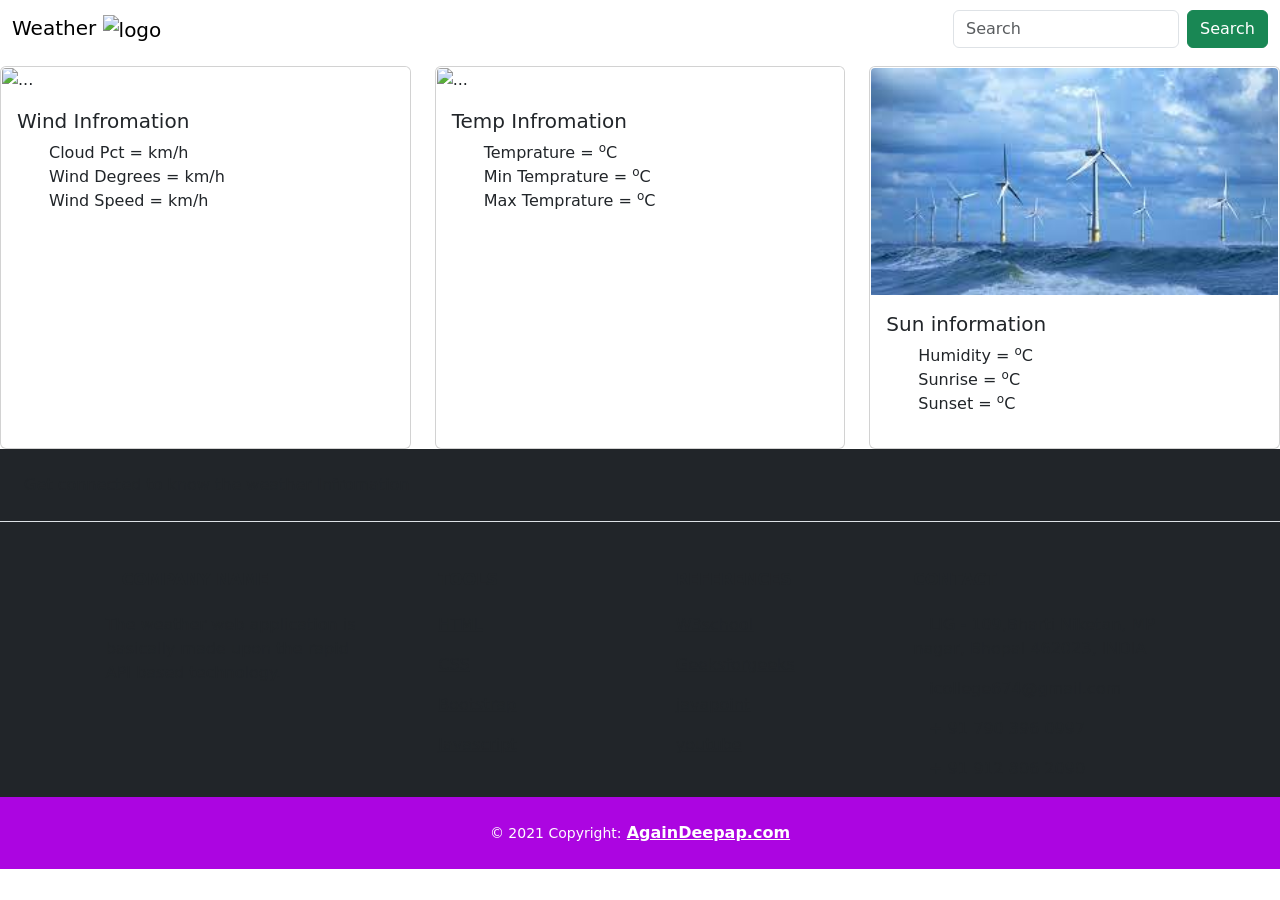
==== weather/index.html @ 9faeef6a "first time check this..." ====
<!doctype html>
<html lang="en">

<head>
  <meta charset="utf-8">
  <meta name="viewport" content="width=device-width, initial-scale=1">
  <title>Bootstrap demo</title>
  <link href="https://cdn.jsdelivr.net/npm/bootstrap@5.2.3/dist/css/bootstrap.min.css" rel="stylesheet"
    integrity="sha384-rbsA2VBKQhggwzxH7pPCaAqO46MgnOM80zW1RWuH61DGLwZJEdK2Kadq2F9CUG65" crossorigin="anonymous">
    <link rel="stylesheet" href="/css/index.css">
</head>

<body>

  <nav class="navbar navbar-expand-lg " id="nao">
    <div class="container-fluid">
      <a class="navbar-brand" href="https://github.com/againdeepak/weatherwebapp">
        <div id="we">Weather <img  id ="img2" src="/css/github.png" alt="logo" > </div>
      </a>
      <button class="navbar-toggler" type="button" data-bs-toggle="collapse" data-bs-target="#navbarSupportedContent"
        aria-controls="navbarSupportedContent" aria-expanded="false" aria-label="Toggle \">
        <span class="navbar-toggler-icon"></span>
      </button>
      <div class="collapse navbar-collapse" id="navbarSupportedContent">
        <ul class="navbar-nav me-auto mb-2 mb-lg-0">
          <li class="nav-item">
            <a class="nav-link active" aria-current="page" href="#" style="color:white;font-family: 'Times New Roman', Times, serif;">Home</a>
          </li>
          <li class="nav-item">
            <a class="nav-link" href="https://github.com/againdeepak/weatherwebapp" style="color:white;font-family: 'Times New Roman', Times, serif;">Github </a>
          </li>
          <!-- <li class="nav-item dropdown">
            <a class="nav-link dropdown-toggle" href="#" role="button" data-bs-toggle="dropdown" aria-expanded="false">
              Dropdown
            </a>
            <ul class="dropdown-menu">
              <li><a class="dropdown-item" href="#">Action</a></li>
              <li><a class="dropdown-item" href="#">Another action</a></li>
              <li>
                <hr class="dropdown-divider">
              </li>
              <li><a class="dropdown-item" href="#">Something else here</a></li>
            </ul>
          </li> -->
          <li class="nav-item white">
            <a style="color:white" class="nav-link disabled">Disabled</a>
          </li>
        </ul>
        <form class="d-flex" role="search">
          <input id="city" class="form-control me-2" type="search" placeholder="Search" aria-label="Search">
          <button class="btn  btn btn-success" type="submit" id="submit">Search</button>
        </form>
      </div>
    </div>
  </nav>
  <h2 id="h2"> <span id="cityName"></span>
  </h2>
  <div id="carr" class="row row-cols-1 row-cols-md-3 g-4">
    <div class="col">
      <div class="card h-100">
        <img style="border:1px solid white;"
          src="https://cdn.pixabay.com/photo/2018/04/17/23/10/nature-3329096__340.jpg" class="card-img-top" alt="...">
        <div class="card-body" id="card4">
          <h5 class="card-title " id="cri">Wind Infromation</h5>
          <!-- <p class="card-text">This is a wider card with supporting text below as a natural lead-in to additional content. This content is a little bit longer.</p>
           -->
          <ul type="none">
            <li>Cloud Pct = <span id="cloud_pct"></span> km/h</li>
            <li>Wind Degrees = <span id="wind_degrees"></span> km/h</li>
            <li>Wind Speed = <span id="wind_speed"></span> km/h</li>
          </ul>
        </div>
        <!-- <div class="card-footer">
          <small class="text-muted">Last updated 3 mins ago</small>
        </div> -->
      </div>
    </div>
    <div class="col">
      <div class="card h-100">
        <img style="border:1px solid white;"
          src="https://free4kwallpapers.com/uploads/originals/2015/10/17/greate-scene-of-weather-wallpaper.jpg"
          class="card-img-top" alt="...">
        <div class="card-body" id="card4">
          <h5 class="card-title" id="cri">Temp Infromation</h5>
          <ul type="none">
            <li>Temprature = <span id="temp"></span><sup>o</sup>C</li>
            <li>Min Temprature = <span id="min_temp"></span><sup>o</sup>C</li>
            <li>Max Temprature = <span id="max_temp"></span><sup>o</sup>C</li>
          </ul>
          <!-- <p class="card-text">This card has supporting text below as a natural lead-in to additional content.</p> -->
        </div>
        <!-- <div class="card-footer">
          <small class="text-muted">Last updated 3 mins ago</small>
        </div> -->
      </div>
    </div>
    <div class="col">
      <div class="card h-100">
        <img style="border:1px solid white;"
          src="[data-uri]"
          class="card-img-top" alt="...">
        <div class="card-body" id="card4">
          <h5 class="card-title" id="cri">Sun information</h5>
          <ul type="none">
            <li>Humidity = <span id="humidity"></span><sup>o</sup>C</li>
            <li>Sunrise = <span id="sunrise"></span><sup>o</sup>C</li>
            <li>Sunset = <span id="sunset"></span><sup>o</sup>C</li>
          </ul>
          <!-- <p class="card-text">This is a wider card with supporting text below as a natural lead-in to additional -->
            <!-- content. This card has even longer content than the first to show that equal height action.</p> -->
        </div>
        <!-- <div class="card-footer">
          <small class="text-muted">Last updated 3 mins ago</small>
        </div> -->
      </div>
    </div>
  </div>
  <!-- Footer -->
  <footer class="text-center text-lg-start bg-dark text-muted">
    <!-- Section: Social media -->
    <section class="d-flex justify-content-center justify-content-lg-between p-4 border-bottom">
      <!-- Left -->
      <div class="me-5 d-none  d-lg-block">
        <span>Get connected to know the weather Infromation</span>
      </div>
      <!-- Left -->

      <!-- Right -->
      <div>
        <a href="" class="me-4 link-secondary">
          <i class="fab fa-facebook-f"></i>
        </a>
        <a href="" class="me-4 link-secondary">
          <i class="fab fa-twitter"></i>
        </a>
        <a href="" class="me-4 link-secondary">
          <i class="fab fa-google"></i>
        </a>
        <a href="" class="me-4 link-secondary">
          <i class="fab fa-instagram"></i>
        </a>
        <a href="" class="me-4 link-secondary">
          <i class="fab fa-linkedin"></i>
        </a>
        <a href="" class="me-4 link-secondary">
          <i class="fab fa-github"></i>
        </a>
      </div>
      <!-- Right -->
    </section>
    <!-- Section: Social media -->

    <!-- Section: Links  -->
    <section class="">
      <div class="container text-center text-md-start mt-5">
        <!-- Grid row -->
        <div class="row mt-3">
          <!-- Grid column -->
          <div class="col-md-3 col-lg-4 col-xl-3 mx-auto mb-4">
            <!-- Content -->
            <h6 class="text-uppercase fw-bold mb-4">
              <i class="fas fa-gem me-3 text-secondary"></i>Company name
            </h6>
            <p>
              The weather web application is basically made upon the rapid API based technology.
            </p>
          </div>
          <!-- Grid column -->

          <!-- Grid column -->
          <div class="col-md-2 col-lg-2 col-xl-2 mx-auto mb-4">
            <!-- Links -->
            <h6 class="text-uppercase fw-bold mb-4">
              Tools
            </h6>
            <p>
              <a href="#!" class="text-reset">HTML</a>
            </p>
            <p>
              <a href="#!" class="text-reset">CSS</a>
            </p>
            <p>
              <a href="#!" class="text-reset">Bootstrap</a>
            </p>
            <p>
              <a href="#!" class="text-reset">Javascript</a>
            </p>
          </div>
          <!-- Grid column -->

          <!-- Grid column -->
          <div class="col-md-3 col-lg-2 col-xl-2 mx-auto mb-4">
            <!-- Links -->
            <h6 class="text-uppercase fw-bold mb-4">
              References
            </h6>
            <p>
              <a href="#!" class="text-reset" style="color:ba">W3school</a>
            </p>
            <p>
              <a href="#!" class="text-reset">Geeksforgeeks</a>
            </p>
            <p>
              <a href="#!" class="text-reset">javapoint</a>
            </p>
            <p>
              <a href="#!" class="text-reset">youtube</a>
            </p>
          </div>
          <!-- Grid column -->

          <!-- Grid column -->
          <div class="col-md-4 col-lg-3 col-xl-3 mx-auto mb-md-0 mb-4">
            <!-- Links -->
            <h6 class="text-uppercase fw-bold mb-4">Contact</h6>
            <p><i class="fas fa-home me-3 text-secondary"></i>LIG - 109,Bharti Niketan, MP nagar, Bhopal 462023, INDIA
            </p>
            <p>
              <i class="fas fa-envelope me-3 text-secondary"></i>
              icollege674@gmail.com
            </p>
            <p><i class="fas fa-phone me-3 text-primary"></i> + 91 790 396 0997</p>
            <p><i class="fas fa-print me-3 text-secondary"></i> + 91 912 806 2090</p>
          </div>
          <!-- Grid column -->
        </div>
        <!-- Grid row -->
      </div>
    </section>
    <!-- Section: Links  -->

    <!-- Copyright -->
    <div class="text-center p-4" style="background-color: rgba(195, 0, 255, 0.859);">
      <small style="color:white">© 2021 Copyright:</small>
      <a class="text-denger fw-bold" href="https://www.instagram.com/again_deepak" style="color:white">AgainDeepap.com</a>
    </div>
    <!-- Copyright -->
  </footer>
  <!-- Footer -->
  <!-- Footer -->
  <!-- <p style="background-color:blue;text-align:center"><span id='cityName'></span>Temprature is <span id='temp'></span><sup> o</sup>C</p> -->
  <script src="https://cdn.jsdelivr.net/npm/bootstrap@5.2.3/dist/js/bootstrap.bundle.min.js"
    integrity="sha384-kenU1KFdBIe4zVF0s0G1M5b4hcpxyD9F7jL+jjXkk+Q2h455rYXK/7HAuoJl+0I4"
    crossorigin="anonymous"></script>
  <script src="/server/javascript.js"></script>
</body>

</html>
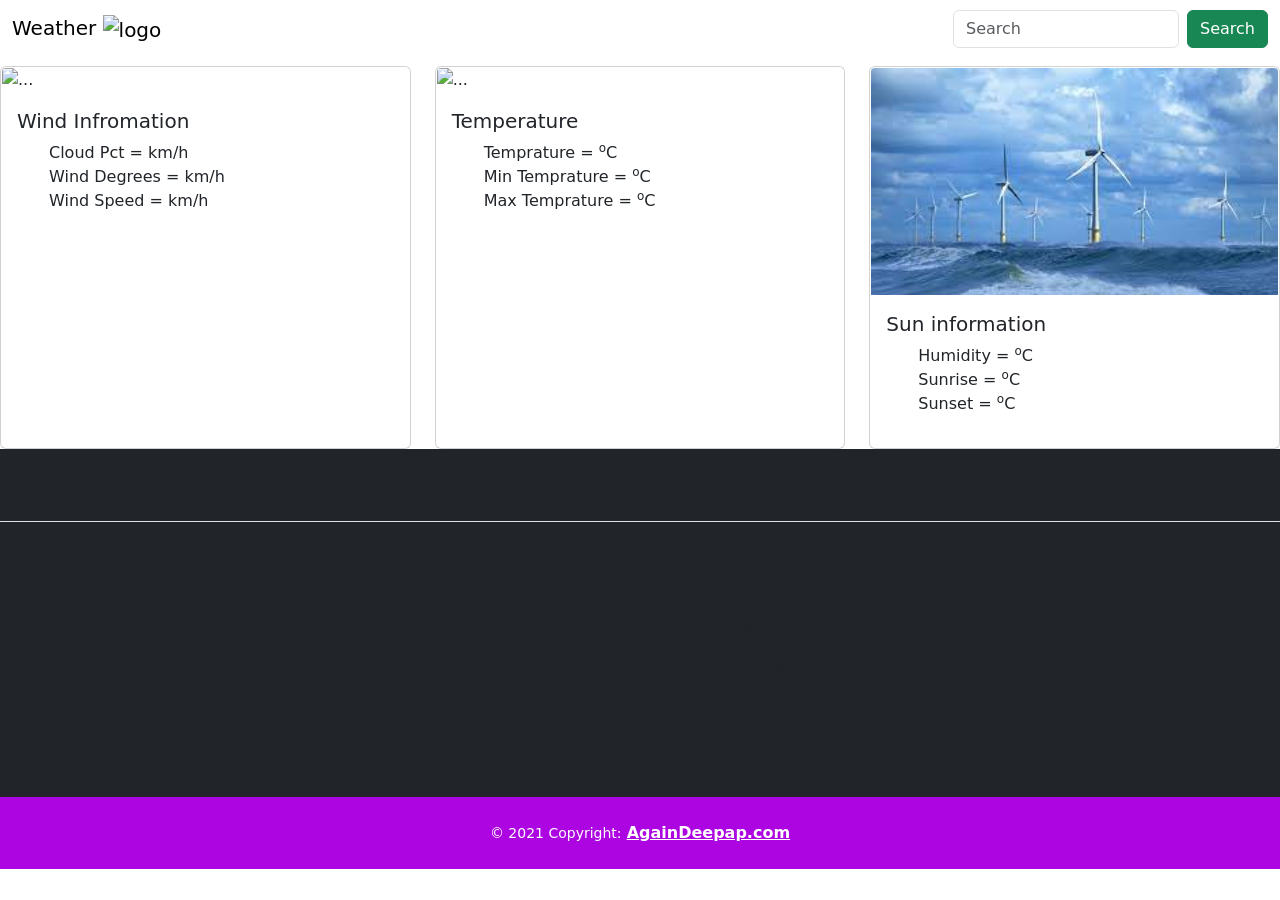
==== commit 9af41012: "two file changes" ====
--- a/weather/index.html
+++ b/weather/index.html
@@ -81,7 +81,7 @@
           src="https://free4kwallpapers.com/uploads/originals/2015/10/17/greate-scene-of-weather-wallpaper.jpg"
           class="card-img-top" alt="...">
         <div class="card-body" id="card4">
-          <h5 class="card-title" id="cri">Temp Infromation</h5>
+          <h5 class="card-title" id="cri">Temperature</h5>
           <ul type="none">
             <li>Temprature = <span id="temp"></span><sup>o</sup>C</li>
             <li>Min Temprature = <span id="min_temp"></span><sup>o</sup>C</li>
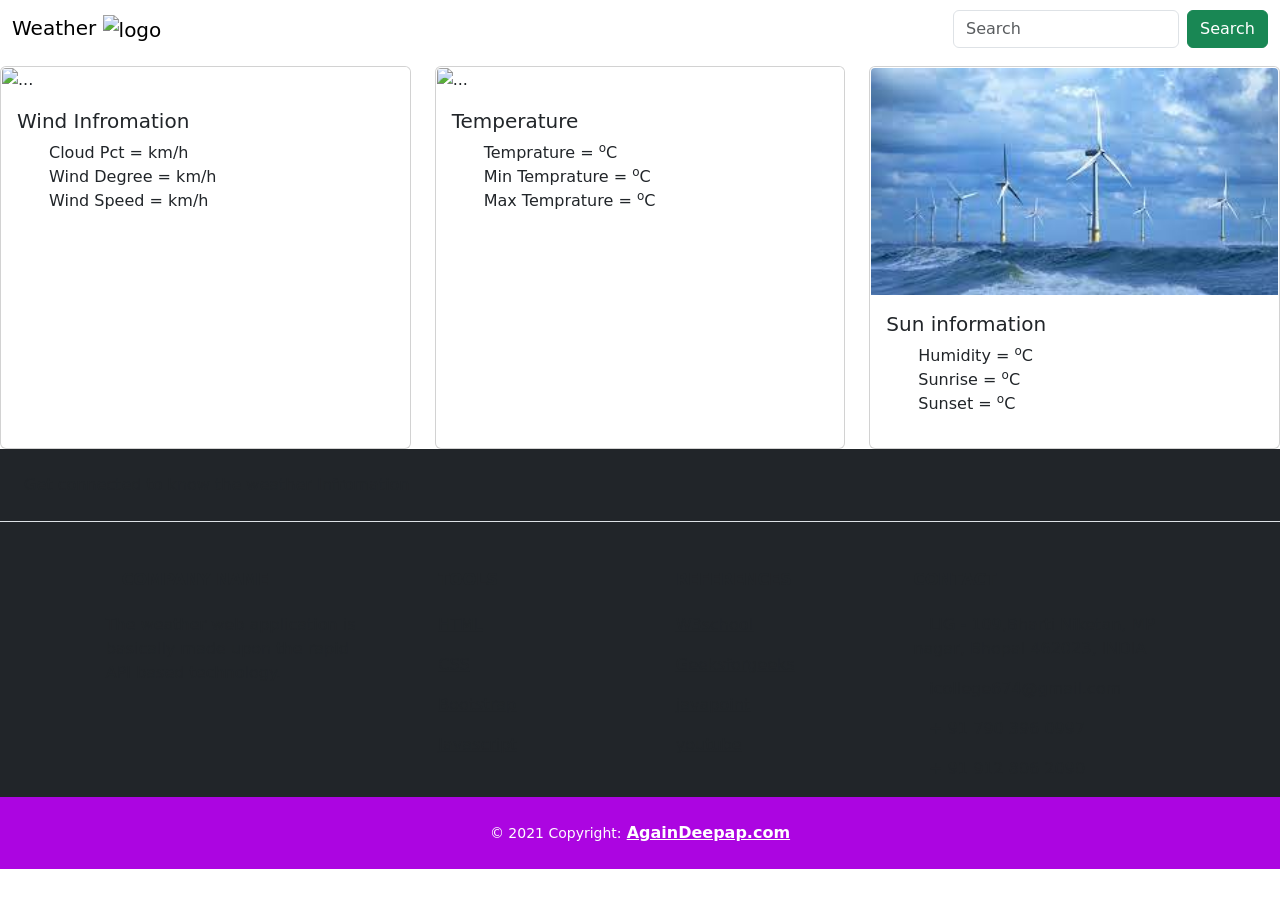
==== commit 96e22d7f: "index changes" ====
--- a/weather/index.html
+++ b/weather/index.html
@@ -66,7 +66,7 @@
            -->
           <ul type="none">
             <li>Cloud Pct = <span id="cloud_pct"></span> km/h</li>
-            <li>Wind Degrees = <span id="wind_degrees"></span> km/h</li>
+            <li>Wind Degree = <span id="wind_degrees"></span> km/h</li>
             <li>Wind Speed = <span id="wind_speed"></span> km/h</li>
           </ul>
         </div>
